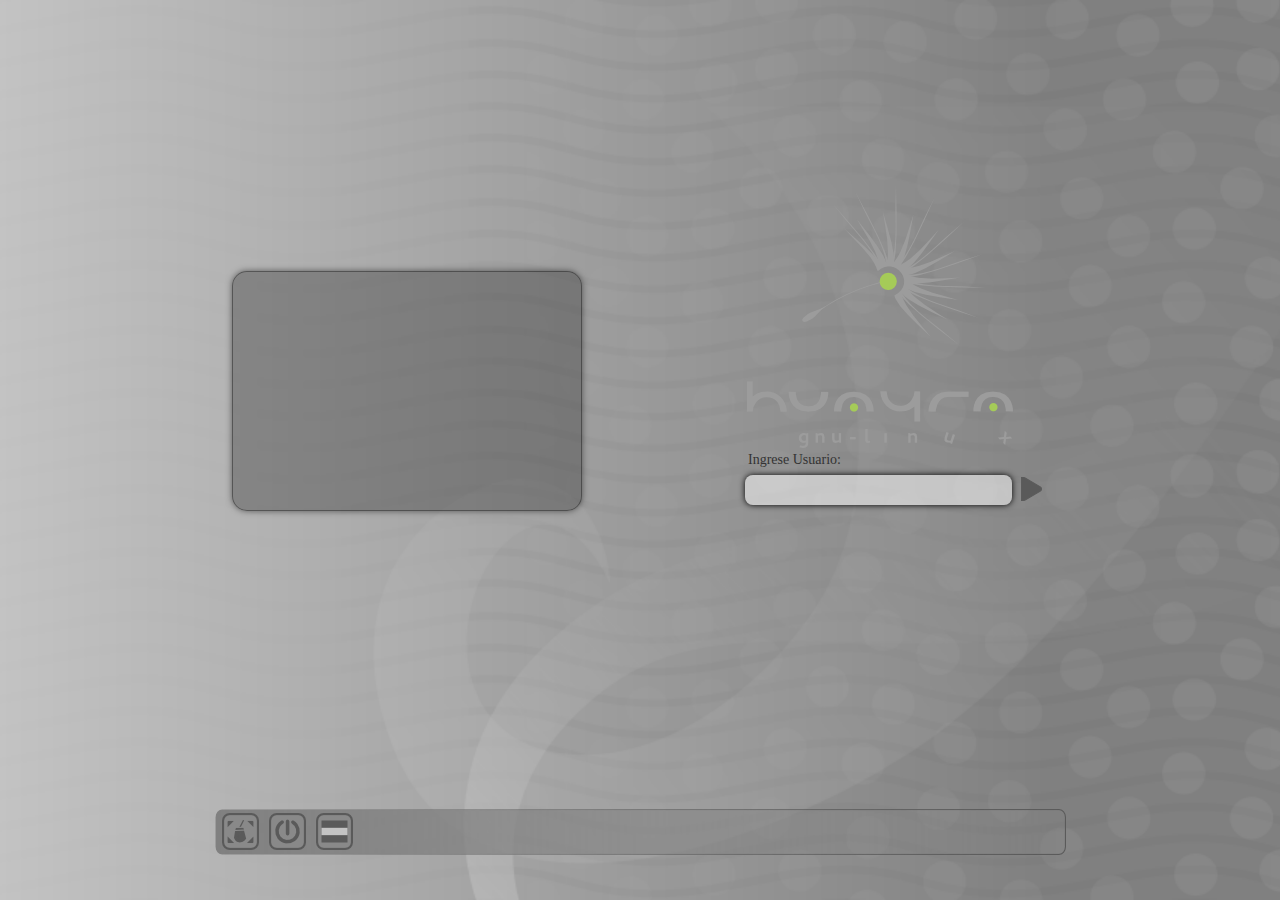
==== usr/share/mdm/html-themes/huayra_limbo/index.html @ 7c731272 "Commit inicial del tema huayra_limbo para mdm." ====
<!DOCTYPE html>
<html>
<head>
	<script src="js/bootstrap.min.js"></script>	
	<script src="js/jquery-1.9.1.min.js"></script>	
	<!-- bootbox code -->
	<script src="js/bootbox.min.js"></script>
	<script src="js/mousetrap.min.js"></script>
	<link href="css/bootstrap.min.css" rel="stylesheet" media="screen">	
	<link href="css/styles.css" rel="stylesheet" media="screen">
</head>
<body>
<script type="text/javascript" src="js/three.min.js"></script>
		

		<script>	
			
		var selected_row = -1;
	
		// Called by MDM to disable user input
		function mdm_disable() {
			document.getElementById("input-box").value = "disabled";
			document.getElementById("input-box").disabled = "disabled";
			document.getElementById("ok_button").disabled = "disabled";
		}
		
		// Called by MDM to enable user input
		function mdm_enable() {
			document.getElementById("input-box").value = "";
			document.getElementById("input-box").disabled = false;
			document.getElementById("ok_button").disabled = false;
		}
		
		// Called by MDM to set the welcome message
		function set_welcome_message(message) {			
			document.getElementById("welcome_message").innerHTML = message;
		}
		
		// Called by MDM to update the clock
		function set_clock(message) {			
			document.getElementById("clock").innerHTML = message;
		}
		
		// Called by MDM to allow the user to input a username		
		function mdm_prompt(message) {	
			mdm_enable();		
			document.getElementById("input-box-label").innerHTML = message;
			document.getElementById("input-box").value = "";
			document.getElementById("input-box").type = "text";
			document.getElementById("input-box").focus();
		}
		
		// Called by MDM to allow the user to input a password
		function mdm_noecho(message) {	
			mdm_enable();		
			document.getElementById("input-box-label").innerHTML = message;
			document.getElementById("input-box").value = "";
			document.getElementById("input-box").type = "password";
			document.getElementById("input-box").focus();
		}
		
		// Called by MDM to show a message (usually "Please enter your username")
		function mdm_msg(message) {			
			document.getElementById("message").innerHTML = message;			
		}
		
		// Called by MDM to show a timed login countdown
		function mdm_timed(message) {
			if (message != "") {
				document.getElementById("timed").style.display = 'block';
			}
			else {
				document.getElementById("timed").style.display = 'none';
			}			
			document.getElementById("timed").innerHTML = message;			
		}
		
		// Called by MDM to show an error		
		function mdm_error(message) {						
			if (message != "") {
				document.getElementById("error").style.display = 'block';
			}
			else {
				document.getElementById("error").style.display = 'none';
			}
			document.getElementById("error").innerHTML = message;
		}	
						
		// Send user input to MDM
		function send_login() {
			// read the value before we disable the field, as it will be changed to "disabled"
			var value = document.getElementById("input-box").value;
			mdm_disable(); 
			alert("LOGIN###" + value);
			return false;
		}
		
		function init() {
			document.getElementById("error").style.display = 'none';			
			document.getElementById("timed").style.display = 'none';			
			document.getElementById("current_session_picture").width = 16;				
		}
		
		// Called by MDM to add a user to the list of users
		function mdm_add_user(username, gecos, status) {
											
			var link = document.createElement('a');
				link.setAttribute('class', 'user');
				link.setAttribute('href', "javascript:alert('USER###"+username+"')");				
		
			var picture = document.createElement('img');
				picture.setAttribute('class', "user-pic");
				picture.setAttribute('src', "file:///home/"+username+"/.face");
				picture.setAttribute('onerror', "this.src='file:///usr/share/mdm/html-themes/huayra_limbo/images/user_pic.png';");
				
			var realname_div = document.createElement('div');
				realname_div.setAttribute('class', "user-gecos");
				realname_div.innerHTML = gecos;
				
			var username_div = document.createElement('div');
				username_div.setAttribute('class', "username");
				username_div.innerHTML = username;

			if (status != "") {
				var userstatus_div = document.createElement('div');
				userstatus_div.setAttribute('class', "user-status");
				userstatus_div.innerHTML = status;
			}


			link.appendChild(picture);
			if (gecos != "") {
				link.appendChild(realname_div);	
			}
			else {
				link.appendChild(username_div);	
			}
						
			if (status != "") {
				link.appendChild(userstatus_div);	
			}
						
			var table = document.getElementById("users-wrapper");
 
            var rowCount = table.rows.length;
            var row = table.insertRow(rowCount);
          	row.username = username;          	
 
            var cell1 = row.insertCell(0);           
            cell1.width = "85px";
            cell1.appendChild(link);                   			

		}	
		
		// Called by MDM to add a session to the list of sessions
		function mdm_add_session(session_name, session_file) {
			
			session_name = session_name.replace("Ubuntu", "Unity");
			
			var filename = session_name.toLowerCase();
			filename = filename.replace(/ /g, "-");
			filename = filename.replace(/\(/g, "");
			filename = filename.replace(/\)/g, "");

			var link = document.createElement('a');	
				link.setAttribute('href', "javascript:alert('SESSION###"+session_name+"###"+session_file+"');select_session('"+session_name+"','"+session_file+"');");
		
			var picture = document.createElement('img');
				picture.setAttribute('class', "session_logo");
				picture.setAttribute('src', "../common/img/sessions/"+filename+".svg");
				picture.setAttribute('onerror', "this.src='../common/img/sessions/default.svg';");
							
			var name_div = document.createElement('div');
				name_div.setAttribute('class', "session_name");
				name_div.innerHTML = session_name;
																																			
			link.appendChild(picture);
			link.appendChild(name_div);
				
			var table = document.getElementById("sessions");
 
            var rowCount = table.rows.length;
            var row = table.insertRow(rowCount);
 
            var cell1 = row.insertCell(0); 
            cell1.appendChild(link);
     

		}	

		function select_session(session_name, session_file) {
			var filename = session_name.toLowerCase();
			filename = filename.replace(/ /g, "-");
			filename = filename.replace(/\(/g, "");
			filename = filename.replace(/\)/g, "");
			$('#sessionSelection').modal('hide');
		}

		// Called by MDM to add a language to the list of languages
		function mdm_add_language(language_name, language_code) {

			var filename = language_code.toLowerCase();
			filename = filename.replace(".utf-8", "");
			bits = filename.split("_");
			if (bits.length == 2) {
				filename = bits[1];																	
			}			

			var link = document.createElement('a');	
				link.setAttribute('href', "javascript:alert('LANGUAGE###"+language_code+"')");

			var picture = document.createElement('img');
				picture.setAttribute('class', "bandera");
				picture.setAttribute('src', "../common/img/languages/"+filename+".png");
				picture.setAttribute('onerror', "this.src='../common/img/languages/generic.png';");
				picture.setAttribute('title', language_name);				
											
			var name_div = document.createElement('div');
				name_div.setAttribute('class', "idioma");	
				name_div.innerHTML = language_name;
										
			link.appendChild(picture);
			link.appendChild(name_div);

			var table = document.getElementById("languages");
 
            var rowCount = table.rows.length;
            var row = table.insertRow(rowCount); 
            
            var cell1 = row.insertCell(0);  
   
            cell1.appendChild(link);

		}	

		function mdm_set_current_language(language_name, language_code)	{
			var filename = language_code.toLowerCase();
			filename = filename.replace(".utf-8", "");
			$('#languageSelection').modal('hide');	
			bits = filename.split("_");
			if (bits.length == 2) {
				filename = bits[1];				
			}
		}
		
		// Called by MDM if the SHUTDOWN command shouldn't appear in the greeter
		function mdm_hide_shutdown() {
			document.getElementById("shutdown").style.display = 'none';
		}	
		
		// Called by MDM if the SUSPEND command shouldn't appear in the greeter
		function mdm_hide_suspend() {
			document.getElementById("suspend").style.display = 'none';
		}
		
		// Called by MDM if the RESTART command shouldn't appear in the greeter
		function mdm_hide_restart() {
			document.getElementById("restart").style.display = 'none';
		}
		
		// Called by MDM if the QUIT command shouldn't appear in the greeter
		function mdm_hide_quit() {
			document.getElementById("quit").style.display = 'none';
		}
		
		// Called by MDM if the XDMCP command shouldn't appear in the greeter
		function mdm_hide_xdmcp() {
			document.getElementById("xdmcp").style.display = 'none';
		}			
		
		function select_user(index) {					
			var table = document.getElementById("users");
			var rowCount = table.rows.length;
			var row_to_select = index % rowCount;
			if (row_to_select < 0) {
				row_to_select = rowCount - 1;
			}

			for (var i = 0, row; row = table.rows[i]; i++) {				
				row.style.backgroundColor = 'rgba(80,80,80,0.0)';
			}

			var row = table.rows[row_to_select];
			row.style.backgroundColor = 'rgba(80,80,80,0.5)';     

			selected_row = row_to_select;   

			alert('USER###'+row.username);
		}		

		function quit_dialog() {			
			bootbox.dialog("$areyousuretoquit", 
			[
				{
					"label" : "<i class='quit-img'></i><h1>$shutdown</h1>",
					"class" : "quit-button",
					"callback": function() {
						alert('FORCE-SHUTDOWN###');
					}
				},

				{
					"label" : "<i class='suspend-img'></i><h1>$suspend</h1>",
					"class" : "suspend-button",
					"callback": function() {
						alert('FORCE-SUSPEND###');
					}
				},

				{
					"label" : "<i class='restart-img'></i><h1>$restart</h1>",
					"class" : "restart-button",
					"callback": function() {
						alert('FORCE-RESTART###');
					}
				},

				/*{
					"label" : "<i class='icon-ban-circle'></i> $quit",
					"class" : "btn btn-small",
					"callback": function() {
						alert('QUIT###');
					}
				}, 

				{
					"label" : "<i class='icon-share-alt'></i> $remoteloginviaxdmcp",
					"class" : "btn btn-small",
					"callback": function() {
						alert('XDMCP###');
					}
				},*/ 

				{
					"label" : "Cancel",
					"class" : "cancel-button"
				}
			]);
		}

		
	
	</script>
<div id="wrapper">

	 <!-- Language selector -->
    <div id="languageSelection" class="hide menu-bar-options" tabindex="-1" role="dialog" aria-labelledby="myModalLabel" aria-hidden="true">
    	<div class="menu-bar-options-body">
    	   <h3>$selectlanguage</h3>
    		<table class="menu-bar-table" id="languages">
    		</table>
    	</div>
    	<div class="menu-bar-options-footer">
    		<button class="close_btn" data-dismiss="modal" aria-hidden="true">$close</button>    		
    	</div>
    </div>

    <!-- Session selector -->
    <div id="sessionSelection" class="hide menu-bar-options" tabindex="-1" role="dialog" aria-labelledby="myModalLabel" aria-hidden="true">
    	<div class="menu-bar-options-body">
    	   <h3>$selectsession</h3>
    		<table class="menu-bar-table" id="sessions">
    		</table>
    	</div>
    	<div class="menu-bar-options-footer">
    		<button class="close_btn" data-dismiss="modal" aria-hidden="true">$close</button>    		
    	</div>
    </div>

	<div id="top">
		<table id="users-wrapper">
			
		</table>
		<div id="input-box-wrapper">
			<form onSubmit="return send_login();">
				<fieldset>			
					<label id="input-box-label">Ingrese Usuario:</label>
					<input type="text" id="input-box" class="input">
					<button type="submit" id="ok_button"></button>
				</fieldset>
			</form>
		</div>
		
	</div>
	<div id="error" class="hide" style="display: none;"></div>
	<div id="menu-bar">
		<div id="buttons">
			<a href="#sessionSelection" role="button" id="session-button" data-toggle="modal" title="$selectsession"></a>
			<a href="#" onClick="quit_dialog();" title="$quit" id="quit-button"></a>
			<a href="#languageSelection" role="button" id="lang-button" data-toggle="modal" title="$selectlanguage"></a>
		</div>
		<div id="clock">
		</div>
	</div>
</div>

</body>
</html>

<script src="js/bootstrap.min.js"></script>

<script>
	init();

	Mousetrap.bind('up', function() {		
    	select_user(selected_row - 1);
	});

	Mousetrap.bind('down', function() {
    	select_user(selected_row + 1);
	});

	Mousetrap.bind('ctrl+l', function() {
    	$('#languageSelection').modal('show');
	});

	Mousetrap.bind('ctrl+s', function() {
    	$('#sessionSelection').modal('show');
	});

	Mousetrap.bind('esc', function() {
    	quit_dialog();
	});

	Mousetrap.bind('tab', function() {
    	document.getElementById("input-box").focus();
	});
</script>
---- usr/share/mdm/html-themes/huayra_limbo/css/styles.css ----
body { 
	background: url(../images/bg.png) no-repeat center center fixed; 
	-webkit-background-size: cover;
	-moz-background-size: cover;
	-o-background-size: cover;
	background-size: cover;
	font-family: Asap;
	padding: 0;
	margin: 0;
	overflow: hidden;
}

#wrapper {
	display: block;
	position: absolute;
	margin: 0;
	width: 100%;
	height: 100%;
	margin: 0 auto;
	
}

#top {
	display: block;
	position: relative;
	width: 850px;
	height: 350px;
	margin: -175px auto 0 auto;
	top: 40%;

}

#users-wrapper {
	display: block;
	position: relative;
	width: 350px;
	height: 240px;
	top: 53%;
	left: 2%;
	margin: -100px auto 0 auto;
	float: left;
	border: 1px solid rgba(0, 0, 0, 0.35);
	border-radius: 15px;
	background-color: rgba(46, 46, 46, 0.35);
	box-shadow: 0 0 6px rgba(0, 0, 0, 0.5);
	overflow-y: auto;
}

#users-wrapper a {
	text-decoration: none;
}

.user {
	display: block;
	position: relative;
	width: 320px;
	height: 98px;
	left: 0;
	right: 0;
	margin: 13px auto 0 12px;
	background-color: rgba(100,100,100,0.5);
	border: 1px solid rgba(0,0,0,0.2);
	border-radius: 15px;
}

.user:hover, .user:active {
	background-color: #a5cb58;
	border: 1px solid #5a5a5a;
	cursor: pointer;
}

.user-pic {
	display: block;
	position: relative;
	float: left;
	margin: 6px 15px 0 6px;
	width: 85px;
	height: 85px;
}

.user-gecos, .username {
	display: block;
	position: relative;
	width: 200px;
	height: 15px;
	margin: 6px 0 0 23px;
	font-weight: normal;
	font-size: 1.3em;
	color: rgb(28,37,11);
	text-decoration: none;
}

.user-status {
	display: block;
	position: relative;
	width: 200px;
	height: 15px;
	margin: 6px 0 0 23px;
	font-weight: normal;
	font-style: italic;
	font-size: 1em;
	color: rgb(28,37,11);
	text-decoration: none;
}

#input-box-wrapper {
	display: block;
	position: relative;
	float: right;
	right: 0;
	top: 0;
	width: 370px;
	height: 420px;
	background: url(../images/logo.png) no-repeat top center;
}

#input-box-label, label {
	display: block;
	position: relative;
	margin: 0 0 5px 3px;
	font-size: 1em;
	font-weight: normal;
	cursor: default;
}

#input-box {
	
}

button#ok_button {
	display: inline;
	float: left;
	position: relative;
	width: 22px;
	height: 24px;
	border: 0;
	margin-top: 2px;
	margin-left: 8px;
	background: url(../images/button.png) no-repeat center center;
	text-align: left;
}

button#ok_button:hover {
	background: url(../images/button_on.png) no-repeat center center;
	cursor: pointer;
}

#input-box:focus {
	padding-left: 8px;
	border: 0;
}

form fieldset {
	position: absolute;
	bottom: 90px;
	border: 0;
	margin-left: 50px;
}

#input-box, .input {
	display: inline;
	position: relative;
	float: left;
	width: 260px;
	height: 22px;
	border: 1px solid rgba(0, 0, 0, 0);
	border-radius: 8px;
	background-color: rgba(255, 255, 255, 0.50);
	box-shadow: 0 0 6px black;
	color: rgb(50,50,50);
	padding: 3px 0 3px 5px;
	font-size: 1em;
	font-family: Asap;
}

#input-box:focus, .input:focus {
	display: inline;
	position: relative;
	float: left;
	width: 260px;
	height: 22px;
	border: 1px solid rgba(0, 0, 0, 0);
	border-radius: 8px;
	background-color: rgba(255, 255, 255, 0.50);
	box-shadow: 0 0 6px black;
	outline: none;
	padding: 3px 0 3px 5px;
	font-size: 1em;
	font-family: Asap;
}

#error {
	display: block;
	position: absolute;
	width: 240px;
	top: 66%;
	color: white;
	border: 1px solid rgba(0, 0, 0, 0.5);
	border-radius: 8px;
	background-color: rgba(250,20,20,0.7);
	font-size: 0.9em;
	left: 0;
	right: 0;
	margin: 10px auto 0 auto;
	padding: 0 8px 0 8px;
	text-align: center;
	box-shadow: 0 0 6px rgba(0,0,0,0.6);
}

#menu-bar {
	display: block;
	position: absolute;
	width: 851px;
	height: 46px;
	background: url(../images/bg_panel.png) no-repeat center center;
	left: 0;
	right: 0;
	bottom: 5%;
	margin-left: auto;
	margin-right: auto;
}

.menu-bar-options {
	display: block;
	position: absolute;
	width: 100%;
	height: 100%;
	/*background: url(../images/bg_panel-options.png) no-repeat center center;*/
	background-color: rgba(0,0,0,0.4);
	left: 0;
	right: 0;
	margin: 0 auto;	
	z-index: 2000;
	text-align: center;
	padding-top: 6%;
}

.menu-bar-options-body {
	display: block;
	position: relative;
	width: 400px;
	height: 50%;
	background-color: rgba(220,220,220,0.9);
	border: 1px solid rgba(0,0,0,0.4);
	border-radius: 15px;
	box-shadow: 0 0 6px rgba(0,0,0,0.6);
	margin: 0 auto;
}

.menu-bar-options-body h3 {
	margin: 0 auto;
	font-weight: normal;
	font-size: 1.3em;
	padding: 5px;
	border-bottom: 1px solid rgba(0,0,0,0.3);
}

.menu-bar-table {
	display: block;
	position: relative;
	width: 90%;
	height: 100%;
	margin: 10px auto 0 auto;
	border-collapse: collapse;
	text-align: center;
}

.menu-bar-table tr {
	display: block; 
	position: relative; 
	margin: 4px auto; 
	width: 360px; 
	height: 28px; 
	border: 1px solid rgba(0,0,0,0.5); 
	border-radius: 8px;	
	text-align: left;
}

.menu-bar-table tr:hover {
	background-color: rgba(165,203,88,0.7);
	cursor: pointer;
}

.bandera {
	display: inline;
	position: absolute;
	float: left;
	width: 16px; 
	height: 16px; 
	padding: 5px;
	border-right: 1px solid rgba(0,0,0,0.3);
}

.session_logo {
	display: inline;
	position: absolute;
	float: left;
	width: 16px; 
	height: 16px; 
	padding: 5px;
	border-right: 1px solid rgba(0,0,0,0.3);
}

.bandera img, .session_logo img {
	border: 0;
	margin-top: 2px;
}

.session_logo img {
	margin-top: 0;
	height: 30px;
}


.idioma, .session_name {
	display: inline;
	position: absolute;
	float: left;
	padding: 2px 0 0 0;
	margin-left: 30px;
	font-size: 1em;
	color: black;
}

.close_btn {
	display: block;
	position: relative;
	width: 90px;
	height: 20px;
	margin: 10px auto;
	background-color: rgba(200,200,200,0.7);
	border: 1px solid rgba(0,0,0,0.5);
	border-radius: 8px;
	box-shadow: 0 0 6px rgba(0,0,0,0.5);
}

.close_btn:hover {
	background-color: rgba(165,203,88,0.7);
	cursor: pointer;
}

#buttons {
	display: block;
	position: relative;
	float: left;
	margin-left: 2px;
}

.hide {
	display: none;
}

#clock {
	display: block;
	position: relative;
	float: right;
	margin-right: 10px;
	margin-top: 13px;
}

#session-button, #quit-button, #lang-button {
	display: block;
	position: relative;
	width: 37px;
	height: 37px;
	background-color: rgb(0,0,0,0.01);
	float: left;
	margin: 4px 5px 0 5px;
}

#session-button {
	background: url(../images/session_off.png) no-repeat center center;
}
#session-button:hover, #session-button:active {
	background: url(../images/session_on.png) no-repeat center center;
}

#quit-button {
	background: url(../images/quit_off.png) no-repeat center center;
}

#quit-button:hover, #quit-button:active {
	background: url(../images/quit_on.png) no-repeat center center;
}

#lang-button {
	background: url(../images/lang_off.png) no-repeat center center;
}
#lang-button:hover, #lang-button:active {
	background: url(../images/lang_on.png) no-repeat center center;
}


.bootbox {
	display: block;
	position: relative;
	margin: 0 auto;
	margin-top: 30px;
}

.modal {
	display: block;
	position: relative;
	width: 450px;
	height: 50%;
	background-color: rgba(220,220,220,0.9);
	border: 1px solid rgba(0,0,0,0.4);
	border-radius: 15px;
	box-shadow: 0 0 6px rgba(0,0,0,0.6);
	left: 0;
	right: 0;
	margin: 10% auto;
}

.modal-body {
	margin: 0 auto;
	font-weight: normal;
	font-size: 1.3em;
	padding: 5px;
	border-bottom: 1px solid rgba(0,0,0,0.3);
	text-align: center;
}

.modal-footer {
	display: block;
	position: relative;
	padding: 30px 0 10px 0;
	margin: 0 auto;
	text-align: center;
	background-color: rgba(220,220,220,0.9);
	border-top: 0;
	border-radius: 0;
	-webkit-border-radius: 0;
	-moz-border-radius: 0 0 6px 6px;
	-webkit-box-shadow: none;
	box-shadow: none;
	-moz-box-shadow: none;
}

.modal-footer .btn+.btn {
	position: relative;
	margin: 20px auto;
}


a.btn.cancel-button {
	display: block;
	position: relative;
	width: 90px;
	height: 20px;
	margin: 30px auto 0 auto;
	top: 0;
	left: 0;
	right: 0;
	background-color: rgba(200,200,200,0.7);
	border: 1px solid rgba(0,0,0,0.5);
	border-radius: 8px;
	box-shadow: 0 0 6px rgba(0,0,0,0.5);
	text-align: center;
}

a.btn.cancel-button:hover, .modal-footer .btn+.btn:hover {
	background-color: rgba(165,203,88,0.7);
	cursor: pointer;
}

.cancel-button h1 {
	font-size: 1em;
	color: rgb(28,37,11);
}

.quit-button, .suspend-button, .restart-button, .btn {
	display: block;
	position: relative;
	margin: 0 auto;
	width: 115px;
	height: 37px;
	border: 1px solid rgba(0,0,0,0.5);
	border-color: rgba(0,0,0,0.5);
	text-align: right;
	padding: 4px;
	background-color: rgba(200,200,200,0.7);
	background-image: none;
	border-radius: 8px;
	box-shadow: 0 0 6px rgba(0,0,0,0.5);
	text-shadow: none;
	color: rgb(28,37,11);
}

.quit-button:hover, .quit-button:active, .suspend-button:hover, .suspend-button:active, .restart-button:hover, .restart-button:active, .btn:hover, .btn:active {
	background-color: rgba(165,203,88,0.7);
	cursor: pointer;
}

.quit-button h1, .suspend-button h1, .restart-button h1 {
	position: relative;
	float: left;
	height: 37px;
	margin: -2px 0 0 4px;
	padding: -2px 0 0 4px;
	font-size: 1em;
	color: rgb(28,37,11);
}

.quit-img, .suspend-img, .restart-img {
	display: block;
	position: relative;
	float: left;
	width: 37px;
	height: 37px;
}

.quit-img {
	background: url(../images/quit_off.png) no-repeat center left;
}

.suspend-img {
	background: url(../images/suspend.png) no-repeat center left;
}

.restart-img {
	background: url(../images/restart.png) no-repeat center left;
}
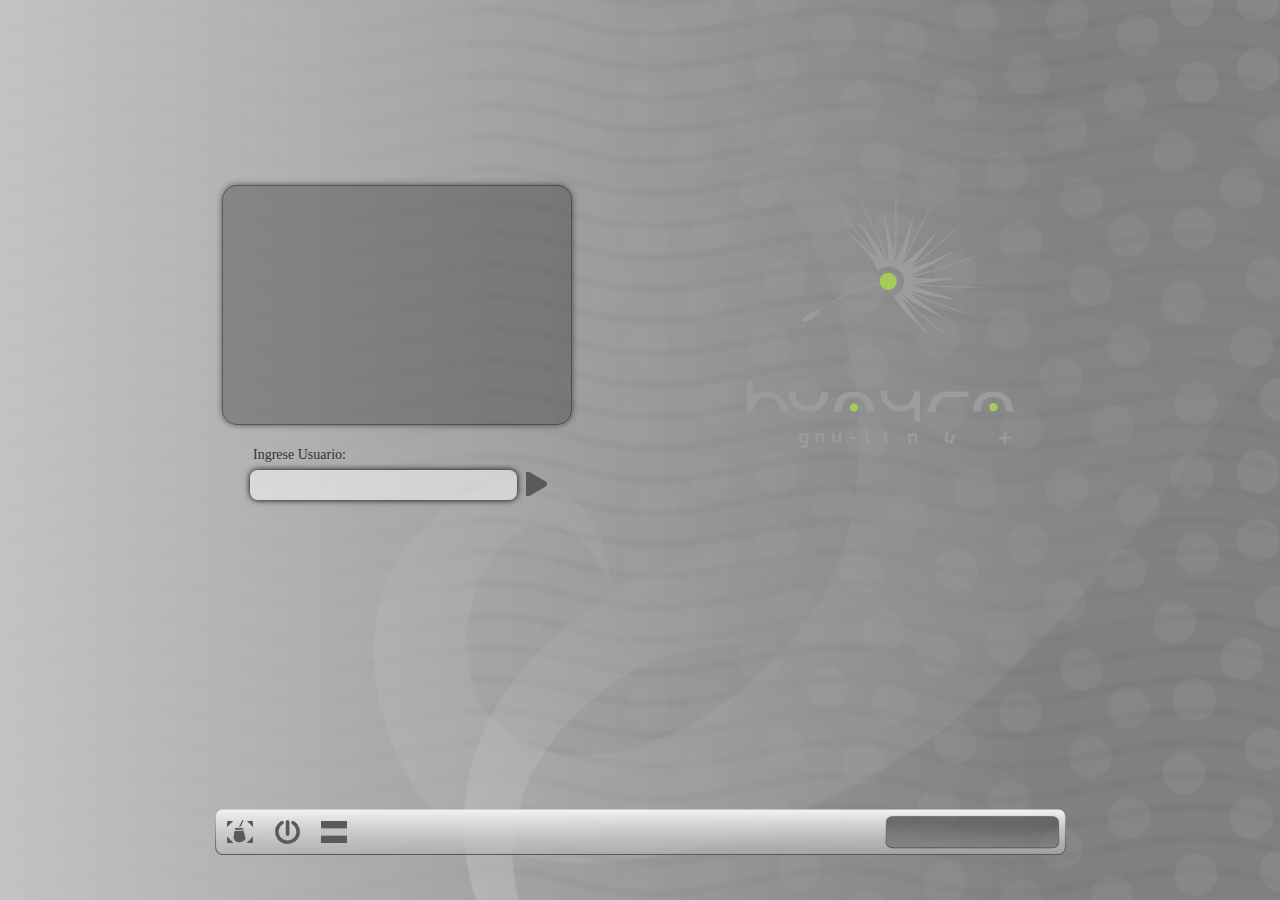
==== commit 0b6692f2: "Cambios en el diseño del tema huayra limbo" ====
--- a/usr/share/mdm/html-themes/huayra_limbo/index.html
+++ b/usr/share/mdm/html-themes/huayra_limbo/index.html
@@ -105,7 +105,7 @@
 		function mdm_add_user(username, gecos, status) {
 											
 			var link = document.createElement('a');
-				link.setAttribute('class', 'user');
+				link.setAttribute('class', 'user tilt');
 				link.setAttribute('href', "javascript:alert('USER###"+username+"')");				
 		
 			var picture = document.createElement('img');
@@ -167,8 +167,8 @@
 		
 			var picture = document.createElement('img');
 				picture.setAttribute('class', "session_logo");
-				picture.setAttribute('src', "../common/img/sessions/"+filename+".svg");
-				picture.setAttribute('onerror', "this.src='../common/img/sessions/default.svg';");
+				picture.setAttribute('src', "../../common/img/sessions/"+filename+".svg");
+				picture.setAttribute('onerror', "this.src='../../common/img/sessions/default.svg';");
 							
 			var name_div = document.createElement('div');
 				name_div.setAttribute('class', "session_name");
@@ -211,8 +211,8 @@
 
 			var picture = document.createElement('img');
 				picture.setAttribute('class', "bandera");
-				picture.setAttribute('src', "../common/img/languages/"+filename+".png");
-				picture.setAttribute('onerror', "this.src='../common/img/languages/generic.png';");
+				picture.setAttribute('src', "../../common/img/languages/"+filename+".png");
+				picture.setAttribute('onerror', "this.src='../../common/img/languages/generic.png';");
 				picture.setAttribute('title', language_name);				
 											
 			var name_div = document.createElement('div');
@@ -269,7 +269,7 @@
 		}			
 		
 		function select_user(index) {					
-			var table = document.getElementById("users");
+			var table = document.getElementById("users-wrapper");
 			var rowCount = table.rows.length;
 			var row_to_select = index % rowCount;
 			if (row_to_select < 0) {
@@ -284,7 +284,7 @@
 			row.style.backgroundColor = 'rgba(80,80,80,0.5)';     
 
 			selected_row = row_to_select;   
-
+			
 			alert('USER###'+row.username);
 		}		
 
@@ -368,10 +368,10 @@
     </div>
 
 	<div id="top">
-		<table id="users-wrapper">
+		<div id="input-box-wrapper">
+			<table id="users-wrapper">
 			
 		</table>
-		<div id="input-box-wrapper">
 			<form onSubmit="return send_login();">
 				<fieldset>			
 					<label id="input-box-label">Ingrese Usuario:</label>
@@ -380,7 +380,8 @@
 				</fieldset>
 			</form>
 		</div>
-		
+		<div id="logo">
+		</div>
 	</div>
 	<div id="error" class="hide" style="display: none;"></div>
 	<div id="menu-bar">
@@ -425,5 +426,7 @@
 	Mousetrap.bind('tab', function() {
     	document.getElementById("input-box").focus();
 	});
+	
+	
 </script>
 
--- a/usr/share/mdm/html-themes/huayra_limbo/css/styles.css
+++ b/usr/share/mdm/html-themes/huayra_limbo/css/styles.css
@@ -8,6 +8,7 @@
 	padding: 0;
 	margin: 0;
 	overflow: hidden;
+	font-family: Asap;
 }
 
 #wrapper {
@@ -30,88 +31,14 @@
 
 }
 
-#users-wrapper {
-	display: block;
-	position: relative;
-	width: 350px;
-	height: 240px;
-	top: 53%;
-	left: 2%;
-	margin: -100px auto 0 auto;
-	float: left;
-	border: 1px solid rgba(0, 0, 0, 0.35);
-	border-radius: 15px;
-	background-color: rgba(46, 46, 46, 0.35);
-	box-shadow: 0 0 6px rgba(0, 0, 0, 0.5);
-	overflow-y: auto;
-}
-
-#users-wrapper a {
-	text-decoration: none;
-}
-
-.user {
-	display: block;
-	position: relative;
-	width: 320px;
-	height: 98px;
-	left: 0;
-	right: 0;
-	margin: 13px auto 0 12px;
-	background-color: rgba(100,100,100,0.5);
-	border: 1px solid rgba(0,0,0,0.2);
-	border-radius: 15px;
-}
-
-.user:hover, .user:active {
-	background-color: #a5cb58;
-	border: 1px solid #5a5a5a;
-	cursor: pointer;
-}
-
-.user-pic {
-	display: block;
-	position: relative;
-	float: left;
-	margin: 6px 15px 0 6px;
-	width: 85px;
-	height: 85px;
-}
-
-.user-gecos, .username {
-	display: block;
-	position: relative;
-	width: 200px;
-	height: 15px;
-	margin: 6px 0 0 23px;
-	font-weight: normal;
-	font-size: 1.3em;
-	color: rgb(28,37,11);
-	text-decoration: none;
-}
-
-.user-status {
-	display: block;
-	position: relative;
-	width: 200px;
-	height: 15px;
-	margin: 6px 0 0 23px;
-	font-weight: normal;
-	font-style: italic;
-	font-size: 1em;
-	color: rgb(28,37,11);
-	text-decoration: none;
-}
-
 #input-box-wrapper {
 	display: block;
 	position: relative;
-	float: right;
-	right: 0;
-	top: 0;
+	float: left;
 	width: 370px;
-	height: 420px;
-	background: url(../images/logo.png) no-repeat top center;
+	height: 420px;	
+
+	margin: 0 auto;
 }
 
 #input-box-label, label {
@@ -151,10 +78,10 @@
 }
 
 form fieldset {
-	position: absolute;
-	bottom: 90px;
+	position: relative;
 	border: 0;
-	margin-left: 50px;
+	top: 20px;
+	margin: 40px 0 0 35px;
 }
 
 #input-box, .input {
@@ -189,6 +116,108 @@
 	font-family: Asap;
 }
 
+#users-wrapper {
+	display: block;
+	position: relative;
+	width: 350px;
+	height: 240px;
+	top: 0;
+	left: 2%;
+	margin: 0 auto 0 auto;
+	float: left;
+	border: 1px solid rgba(0, 0, 0, 0.35);
+	border-radius: 15px;
+	background-color: rgba(46, 46, 46, 0.35);
+	box-shadow: 0 0 6px rgba(0, 0, 0, 0.5);
+	overflow-y: auto;
+}
+
+#users-wrapper a {
+	text-decoration: none;
+}
+
+a.user, .user {
+	display: block;
+	position: relative;
+	width: 320px;
+	height: 98px;
+	left: 0;
+	right: 0;
+	margin: 13px auto 0 12px;
+	background: -webkit-linear-gradient(top, rgba(240,240,240,1), rgba(190,190,190,1));
+	border: 1px solid rgba(0,0,0,0.5);
+	border-radius: 15px;
+	color: rgb(28,37,11);
+	/*-webkit-border-image: -webkit-linear-gradient(top, rgba(200,200,200,1), rgba(150,150,150,1));*/
+}
+
+a.user:visited, .user:visited, a.user:hover, a.user:active, .user:active, a.user-selected, .user-selected {
+	/*background-color: #158994; #a5cb58;*/
+	color: white;
+	background: -webkit-linear-gradient(top, rgba(11,178,194,1), rgba(3,201,220,1));
+	border: 1px solid #5a5a5a;
+	cursor: pointer;
+}
+
+
+
+.user-pic {
+	display: block;
+	position: relative;
+	float: left;
+	margin: 12px 15px 0 10px;
+	width: 75px;
+	height: 75px;
+	background: transparent;
+	border: 1px solid rgba(0,0,0,0);
+	border-radius: 6px;
+	box-shadow: 0 0 6px black;
+}
+
+.user-pic img {
+	width: 75px;
+	height: 75px;
+}
+
+.user-gecos, .username {
+	display: block;
+	position: relative;
+	width: 200px;
+	height: 15px;
+	margin: 6px 0 0 23px;
+	font-weight: normal;
+	font-size: 1.3em;
+	/*color: rgb(28,37,11);*/
+	text-decoration: none;
+}
+
+.user-status {
+	display: block;
+	position: relative;
+	width: 200px;
+	height: 15px;
+	margin: 6px 0 0 23px;
+	font-weight: normal;
+	font-style: italic;
+	font-size: 1em;
+	/*color: rgb(28,37,11);*/
+	text-decoration: none;
+}
+	
+
+#logo {
+	display: block;
+	position: relative;
+	float: right;
+	right: 0;
+	top: 0;
+	width: 370px;
+	height: 420px;
+	background: url(../images/logo.png) no-repeat top center;
+}
+
+
+
 #error {
 	display: block;
 	position: absolute;
@@ -227,6 +256,7 @@
 	height: 100%;
 	/*background: url(../images/bg_panel-options.png) no-repeat center center;*/
 	background-color: rgba(0,0,0,0.4);
+	
 	left: 0;
 	right: 0;
 	margin: 0 auto;	
@@ -241,6 +271,7 @@
 	width: 400px;
 	height: 50%;
 	background-color: rgba(220,220,220,0.9);
+	
 	border: 1px solid rgba(0,0,0,0.4);
 	border-radius: 15px;
 	box-shadow: 0 0 6px rgba(0,0,0,0.6);
@@ -274,11 +305,15 @@
 	border: 1px solid rgba(0,0,0,0.5); 
 	border-radius: 8px;	
 	text-align: left;
+	background: -webkit-linear-gradient(top, rgba(240,240,240,1), rgba(190,190,190,1));
+	color: black;
 }
 
 .menu-bar-table tr:hover {
-	background-color: rgba(165,203,88,0.7);
+	/*background-color: rgba(165,203,88,0.7);*/
+	background: -webkit-linear-gradient(top, rgba(11,178,194,1), rgba(3,201,220,1));
 	cursor: pointer;
+	color: white;
 }
 
 .bandera {
@@ -319,7 +354,11 @@
 	padding: 2px 0 0 0;
 	margin-left: 30px;
 	font-size: 1em;
-	color: black;
+		color: black;
+}
+
+.menu-bar-table tr .idioma:hover, .menu-bar-table tr .session_name:hover {
+	color: white;
 }
 
 .close_btn {
@@ -328,14 +367,17 @@
 	width: 90px;
 	height: 20px;
 	margin: 10px auto;
-	background-color: rgba(200,200,200,0.7);
+	/*background-color: rgba(200,200,200,0.7);*/
+	background: -webkit-linear-gradient(top, rgba(240,240,240,1), rgba(190,190,190,1));
 	border: 1px solid rgba(0,0,0,0.5);
 	border-radius: 8px;
 	box-shadow: 0 0 6px rgba(0,0,0,0.5);
 }
 
 .close_btn:hover {
-	background-color: rgba(165,203,88,0.7);
+	/*background-color: rgba(165,203,88,0.7);*/
+	background: -webkit-linear-gradient(top, rgba(11,178,194,1), rgba(3,201,220,1));
+	color: white;
 	cursor: pointer;
 }
 
@@ -354,8 +396,12 @@
 	display: block;
 	position: relative;
 	float: right;
-	margin-right: 10px;
+	margin-right: 30px;
 	margin-top: 13px;
+	font-family: Asap;
+	font-size: 1.15em;
+	font-weight: 500;
+	color: rgb(200,200,200);
 }
 
 #session-button, #quit-button, #lang-button {
@@ -452,7 +498,8 @@
 	top: 0;
 	left: 0;
 	right: 0;
-	background-color: rgba(200,200,200,0.7);
+	/*background-color: rgba(200,200,200,0.7);*/
+	background: -webkit-linear-gradient(top, rgba(240,240,240,1), rgba(190,190,190,1));
 	border: 1px solid rgba(0,0,0,0.5);
 	border-radius: 8px;
 	box-shadow: 0 0 6px rgba(0,0,0,0.5);
@@ -461,7 +508,9 @@
 
 a.btn.cancel-button:hover, .modal-footer .btn+.btn:hover {
 	background-color: rgba(165,203,88,0.7);
+	background: -webkit-linear-gradient(top, rgba(11,178,194,1), rgba(3,201,220,1));
 	cursor: pointer;
+	color: white;
 }
 
 .cancel-button h1 {
@@ -469,18 +518,21 @@
 	color: rgb(28,37,11);
 }
 
+
 .quit-button, .suspend-button, .restart-button, .btn {
 	display: block;
 	position: relative;
 	margin: 0 auto;
-	width: 115px;
+	width: 125px;
 	height: 37px;
 	border: 1px solid rgba(0,0,0,0.5);
 	border-color: rgba(0,0,0,0.5);
 	text-align: right;
 	padding: 4px;
-	background-color: rgba(200,200,200,0.7);
+	/*background-color: rgba(200,200,200,0.7);*/
 	background-image: none;
+	background: -webkit-linear-gradient(top, rgba(240,240,240,1), rgba(190,190,190,1));
+	
 	border-radius: 8px;
 	box-shadow: 0 0 6px rgba(0,0,0,0.5);
 	text-shadow: none;
@@ -489,6 +541,8 @@
 
 .quit-button:hover, .quit-button:active, .suspend-button:hover, .suspend-button:active, .restart-button:hover, .restart-button:active, .btn:hover, .btn:active {
 	background-color: rgba(165,203,88,0.7);
+		background: -webkit-linear-gradient(top, rgba(11,178,194,1), rgba(3,201,220,1));
+	color: white;
 	cursor: pointer;
 }
 
@@ -502,12 +556,17 @@
 	color: rgb(28,37,11);
 }
 
+.quit-button:hover h1, .suspend-button:hover h1, .restart-button:hover h1 {
+	color: white;
+}
+
 .quit-img, .suspend-img, .restart-img {
 	display: block;
 	position: relative;
 	float: left;
 	width: 37px;
 	height: 37px;
+	margin-left: 4px;
 }
 
 .quit-img {
@@ -523,3 +582,12 @@
 }
 
 
+/*TILT*/
+.tilt img{
+  -webkit-transition: all 0.1s ease-in-out;     
+}
+ 
+.tilt:hover img{
+  -webkit-transform: scale(1.08, 1.08);         
+}
+
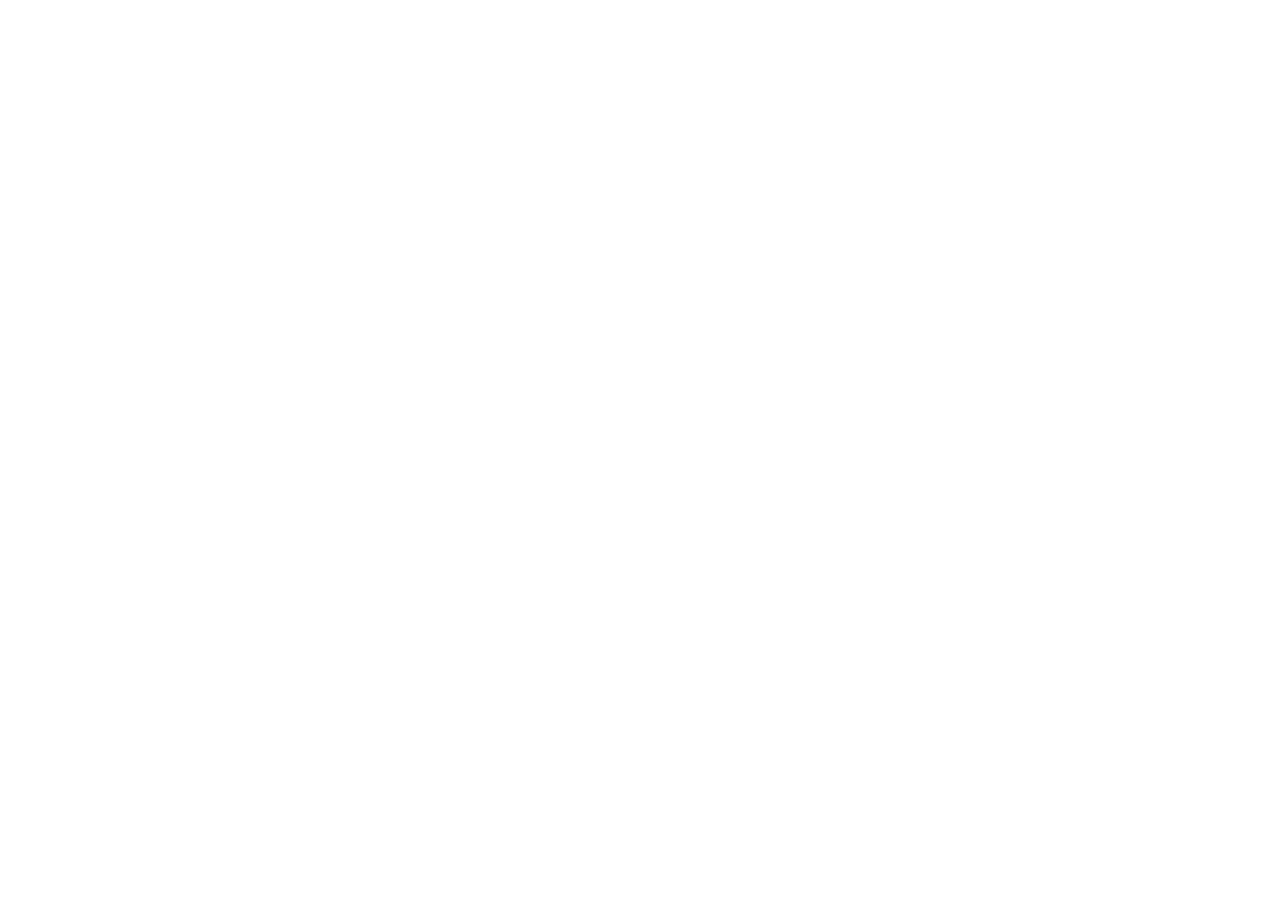
==== commit 99bd596c: "Varias mejoras en tema Huayra-Limbo de MDM. Usuario seleccionado se colorea y funcionan las teclas p" ====
--- a/usr/share/mdm/html-themes/huayra_limbo/index.html
+++ b/usr/share/mdm/html-themes/huayra_limbo/index.html
@@ -1,6 +1,8 @@
 <!DOCTYPE html>
 <html>
 <head>
+
+	
 	<script src="js/bootstrap.min.js"></script>	
 	<script src="js/jquery-1.9.1.min.js"></script>	
 	<!-- bootbox code -->
@@ -10,11 +12,12 @@
 	<link href="css/styles.css" rel="stylesheet" media="screen">
 </head>
 <body>
-<script type="text/javascript" src="js/three.min.js"></script>
 		
 
 		<script>	
 			
+		var selected_user = -1;
+		var num_users = 0;
 		var selected_row = -1;
 	
 		// Called by MDM to disable user input
@@ -98,15 +101,22 @@
 		function init() {
 			document.getElementById("error").style.display = 'none';			
 			document.getElementById("timed").style.display = 'none';			
-			document.getElementById("current_session_picture").width = 16;				
-		}
+			//document.getElementById("current_session_picture").width = 16;	
+			//mdm_add_user("Test", "Test", "logged");	/*
+			//mdm_add_user("Proboleta", "sarlanga perez", "");
+			//mdm_add_user("Gualicho", "Gualicho Gomez", "");*/
+		}
+
 		
 		// Called by MDM to add a user to the list of users
 		function mdm_add_user(username, gecos, status) {
 											
 			var link = document.createElement('a');
+				user_id = "user"+num_users;
 				link.setAttribute('class', 'user tilt');
-				link.setAttribute('href', "javascript:alert('USER###"+username+"')");				
+				link.setAttribute('href', "javascript:alert('USER###"+username+"')");	
+				link.setAttribute('id', user_id);		
+				link.username = username;	
 		
 			var picture = document.createElement('img');
 				picture.setAttribute('class', "user-pic");
@@ -148,7 +158,12 @@
  
             var cell1 = row.insertCell(0);           
             cell1.width = "85px";
-            cell1.appendChild(link);                   			
+            cell1.appendChild(link);      
+            $('#'+user_id).click(function() {
+				$("a").removeClass("user-selected");
+				$(this).toggleClass("user-selected");
+			});
+            num_users = num_users + 1;               			
 
 		}	
 		
@@ -268,26 +283,47 @@
 			document.getElementById("xdmcp").style.display = 'none';
 		}			
 		
-		function select_user(index) {					
-			var table = document.getElementById("users-wrapper");
-			var rowCount = table.rows.length;
-			var row_to_select = index % rowCount;
-			if (row_to_select < 0) {
-				row_to_select = rowCount - 1;
-			}
-
-			for (var i = 0, row; row = table.rows[i]; i++) {				
-				row.style.backgroundColor = 'rgba(80,80,80,0.0)';
-			}
-
-			var row = table.rows[row_to_select];
-			row.style.backgroundColor = 'rgba(80,80,80,0.5)';     
-
-			selected_row = row_to_select;   
+
+		function mdm_set_current_user(username)	{
+			//document.getElementById("lsb").innerHTML = username;
+			for (var i=0;i<num_users;i++) {
+				var user = document.getElementById("user" + i);
+				if (user.username == username) {
+					select_user_at_index(i, false);
+				}
+			}
+		}
+
+		function select_user_at_index(index, alert_mdm) {					
+
+			var index_to_select = index;
+			if (index_to_select < 0) {
+				index_to_select = num_users - 1;
+			}
+			if (index_to_select >= num_users) {
+				index_to_select = 0;
+			}
 			
-			alert('USER###'+row.username);
-		}		
-
+			var username = null;
+			for (var i=0;i<num_users;i++) {
+				if (i < index_to_select) {
+					$("#user" + i).toggleClass("user-selected", false);
+				} else if  (i == index_to_select) {
+					var user = document.getElementById("user" + i);				
+					username = user.username;
+					$("a").removeClass("user-selected");
+					$('#user' + i).toggleClass("user-selected", true);
+				}
+				else {
+					$('#user' + i).toggleClass("user-selected", false);
+					//$('#user' + i).show();
+				}	
+				selected_user = index_to_select;
+			}	
+			if (alert_mdm) {
+				alert('USER###'+ username);
+			}
+		}	
 		function quit_dialog() {			
 			bootbox.dialog("$areyousuretoquit", 
 			[
@@ -369,9 +405,9 @@
 
 	<div id="top">
 		<div id="input-box-wrapper">
-			<table id="users-wrapper">
+			<table id="users-wrapper" class="scrollbar">
 			
-		</table>
+			</table>
 			<form onSubmit="return send_login();">
 				<fieldset>			
 					<label id="input-box-label">Ingrese Usuario:</label>
@@ -384,6 +420,7 @@
 		</div>
 	</div>
 	<div id="error" class="hide" style="display: none;"></div>
+	<div id="timed" class="hide" style="display: none;"></div>
 	<div id="menu-bar">
 		<div id="buttons">
 			<a href="#sessionSelection" role="button" id="session-button" data-toggle="modal" title="$selectsession"></a>
@@ -402,31 +439,41 @@
 
 <script>
 	init();
-
-	Mousetrap.bind('up', function() {		
-    	select_user(selected_row - 1);
-	});
-
-	Mousetrap.bind('down', function() {
-    	select_user(selected_row + 1);
-	});
-
-	Mousetrap.bind('ctrl+l', function() {
-    	$('#languageSelection').modal('show');
-	});
-
-	Mousetrap.bind('ctrl+s', function() {
-    	$('#sessionSelection').modal('show');
-	});
-
-	Mousetrap.bind('esc', function() {
-    	quit_dialog();
-	});
-
-	Mousetrap.bind('tab', function() {
-    	document.getElementById("input-box").focus();
-	});
-	
-	
+	$("body").on("keydown", function(e){
+		if(e.keyCode === 38) {
+        	// up
+       		select_user_at_index(selected_user - 1, true);
+       		return false;   
+    	}
+    	else if(e.keyCode === 40) {
+        	// down
+        	select_user_at_index(selected_user + 1, true);
+        	return false;
+    	}
+    	else if (e.keyCode == 9) {
+    		// tab    
+    		$('#entry').focus();
+    		return false;
+    	}
+    	else if (e.keyCode == 13) {
+    		// enter
+    		if ($('#login_box').is(':hidden')) {
+    			return false;
+    		}
+    		else {
+    			send_login();
+    			return false;
+    		}
+    	}    	
+ 	});   	
+
+	$(document).ready(function() {
+		document.getElementById("input-box").focus();
+        $("body").css("display", "none");
+        $("body").delay(1000).fadeIn(2000);
+		
+
+    });
+
 </script>
 
--- a/usr/share/mdm/html-themes/huayra_limbo/css/styles.css
+++ b/usr/share/mdm/html-themes/huayra_limbo/css/styles.css
@@ -1,3 +1,4 @@
+
 body { 
 	background: url(../images/bg.png) no-repeat center center fixed; 
 	-webkit-background-size: cover;
@@ -401,7 +402,7 @@
 	font-family: Asap;
 	font-size: 1.15em;
 	font-weight: 500;
-	color: rgb(200,200,200);
+	color: rgb(20,20,20);
 }
 
 #session-button, #quit-button, #lang-button {
@@ -591,3 +592,41 @@
   -webkit-transform: scale(1.08, 1.08);         
 }
 
+/* Scrollbar */
+
+.scrollbar
+{
+	background: transparent;
+	margin-left: 0;
+	float: left;
+	height: 100px;
+	width: 65px;
+	background: transparent;
+	overflow-y: scroll;
+	overflow-x: hidden;
+	margin-bottom: 25px;
+}
+
+#users-wrapper::-webkit-scrollbar-track
+{
+	border-radius: 10px;
+	width: 40px;
+	height: 100px;
+	background-color: transparent;
+}
+
+#users-wrapper::-webkit-scrollbar
+{
+	width: 10px;
+	height: 100px;
+	background-color: transparent;
+}
+
+#users-wrapper::-webkit-scrollbar-thumb
+{
+	border-radius: 10px;
+	width: 10px;
+	height:30px;
+	-webkit-box-shadow: inset 0 0 6px rgba(0,0,0,.3);
+	background-color: rgba(3,201,220,0.5);
+}
